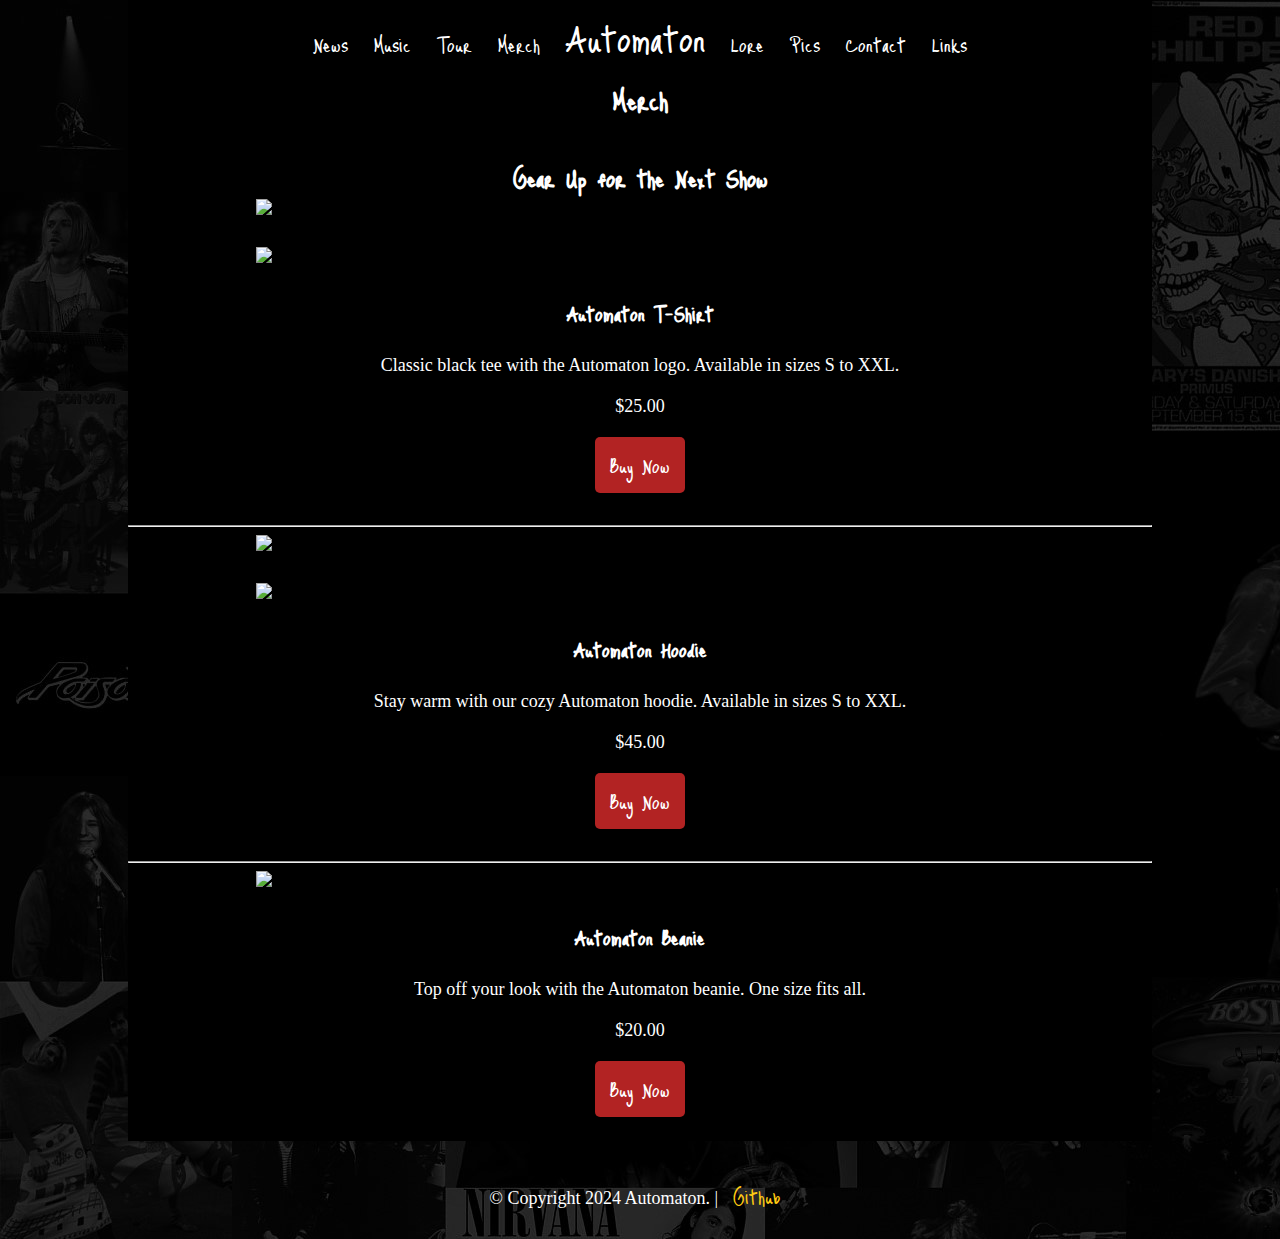
==== merch.html @ b4388c6e "merch update" ====
<!DOCTYPE html>
<html lang="en">
<head>
  <meta charset="utf-8">
  <title>Automaton</title>
  <link href="main.css" rel="stylesheet" />
  <link rel="icon" type="Automaton (1).ico" href="Automaton (1).ico">
</head>
<body>
 <header>
 <nav>
    <div class="container" style="width:80%">
        <a href="news.html" target="_self">News</a>
        <a href="music.html" target="_self">Music</a>
        <a href="tour.html" target="_self">Tour</a>
        <a href="merch.html" target="_self">Merch</a>
        <a href="home.html" target="_self">Automaton</a>
        <a href="lore.html" target="_self">Lore</a>
        <a href="pics.html" target="_self">Pics</a>
        <a href="contact.html" target="_self">Contact</a>
        <a href="links.html" target="_self">Links</a>
        <h1>Merch</h1>
        <h2>Gear Up for the Next Show</h2>
    
        <div class="merch-container">
            
            <!-- T-Shirts Section -->
            <div class="item">
                <img src="images/whiteshirt.png" alt="Automaton T-Shirt">
                <br>
                <img src="images/blackshirt.png" alt="Automaton T-Shirt">
                <h3>Automaton T-Shirt</h3>
                <p>Classic black tee with the Automaton logo. Available in sizes S to XXL.</p>
                <p>$25.00</p>
                <a href="https://buyshirt.com" class="buy-button">Buy Now</a>
            </div>
            <br>
            <hr>
            <!-- Hoodies Section -->
            <div class="item">
                <img src="images/whitehoodie.png" alt="Automaton Hoodie">
                <br>
                <img src="images/blackhoodie.png" alt="Automaton Hoodie">
                <h3>Automaton Hoodie</h3>
                <p>Stay warm with our cozy Automaton hoodie. Available in sizes S to XXL.</p>
                <p>$45.00</p>
                <a href="https://buyhoodie.com" class="buy-button">Buy Now</a>
            </div>
            <br>
            <hr>
            <!-- Beanies Section -->
            <div class="item">
                <img src="images/beanie.png" alt="Automaton Beanie">
                <h3>Automaton Beanie</h3>
                <p>Top off your look with the Automaton beanie. One size fits all.</p>
                <p>$20.00</p>
                <a href="https://buybeanie.com" class="buy-button">Buy Now</a>
            </div>
            <br>
          
            </div>
    
        </div>
      </div>
 </nav>
 <h1></h1>
 </header>
 <main>
 </main>
 <footer>
    <p>&copy; Copyright 2024 Automaton. |  <a href="https://github.com/Gonz221978" target="self">Github</a></p>
 </footer>
</body>
</html>
---- main.css ----
/* Note: CSS are applied from top to bottom. Last rule wins. #/
/* Method 1: External CSS Part 3 */
@font-face {
    font-family: 'Just Me Again Down Here';
    src: url(font/JustMeAgainDownHere-Regular.ttf);
}

@font-face {
    font-family: 'Roboto';
    src: url(font/Roboto-Thin.ttf);
}

.external-css{
    color: #ffffff; /* Teal text color */
    background-color: #000000; /* Dark teal background color */
}

/* Resetting some default styles using multiple selectors separated by commas */
body, h1, h2, p, ul, lu, a{
    margin: 0; /* Removing the default margin */
    padding: 0; /* Removing the default padding */
    font-family: Just Me Again Down Here; /* Setting the default font */
}

.Container{
    position: relative;
    text-align: center;
    color: #000000;
}


a {
    font-size: 24px;

}

a[href="home.html"] {
    font-size: 44px;
}

img{display: block;
    margin-left: auto;
    margin-right: auto;
    height: 100%;
    width: 75%;
}

/* HTML element selector */
body{
    background-color: #000000; /*Dark teal body background color */
}

h1{
    color: #ffffff; /* Teal text colors*/
    font-size: 2em; /* 2x the default font size */
    margin-bottom: 1em; /* Adding some space below the heading */
}

h2{
    font-size: 1.8em; /* 1.5x the default font size */
    color: #ffffff; /* Dark teal text color */
}

h3{
    font-size: 1.5em; /* 1.5x the default font size */
    color: #ffffff; /* Dark teal text color */
}

/* Styling the paragraph */
p{
    font-size: 18px; /* 16px is the default font size */
    color: #ffffff; /* Grayish-blue */
    margin-bottom: 12px; /* Adding some space below the paragraph */
    font-family: Roboto;
    margin: 20px;
}

/* Styling the link within the paragraph */
p a{
    color: #ffcb12; /* Gold accent */
    text-decoration: none; /* Removing the underline */
}

/* Styling the unordered list */
ul{
    list-style-type: none; /* Removing the bullet points */
    margin-left: 20px; /* Indenting the list */
    margin-bottom: 12px; /* Adding some space below the list */
}

ul li{
    margin-bottom: 5px; /*Adding some space below each list item */
    color: #7f8c8d; /* Grayish-blue text color */
}

/* Styling the unordered list within a div */
div ul{
    list-style-type: square; /* Adding the bullet points back */
}

/* General styling using a class */
.feature-card {
    border: 2px solid #7f8c8d; /* Grayish-blue */
    padding: 20px; /* Adding some space inside the card */
    margin: 20px; /* Adding some space outside the card */
    background-color: #f9f9f9; /* Light gray */
}

/* Styling h3 within a class */
.feature-card h3{
    font-size: 20px; /* 20px is the default font size */
    margin-bottom: 10px; /*  */
    color: #2c3e50; /* Deep blue text color */
}

/* Styling p within a class */
.feature-card p{
    margin-bottom: 10px; /* Adding some space below the paragraph */
    color: #7f8c8d; /* Grayish-blue text color */
}


table {
    width: 100%;
    margin: 20px auto;
    border-collapse: collapse;
}
th, td {
    padding: 15px;
    text-align: center;
    border-bottom: 2px solid #b22323;
}
th {
    background-color: #111;
    color: #ffffff;
}
td {
    background-color: #111;
}
audio {
    width: 100%;
    margin-top: 10px;
}
.album-cover {
    width: 100px;
}

div tr{
    font-size: 18px; /* 16px is the default font size */
    color: #ffffff; /* Grayish-blue */
    margin-bottom: 12px; /* Adding some space below the paragraph */
    font-family: Roboto;
    margin: 20px;
}

/* Specific styling using an ID */
#special-feature{
    background-color: #fde3a7; /* Light gold background color */
    border-color: #f39c12; /* Gold border color */
    box-shadow: 0 0px 0px rgba(0, 0, 0, 0.1); /* Adding a shadow */
}

/* Styling the link in its normal state */
a{
    display: inline-block; /* Making the link a block element */
    color: #ffffff; /* Bright blue text color */
    text-decoration: none; /* Removing the underline */
    padding: 5px 10px; /* Adding some space inside the link */
    border: 0px solid #000000; /* Bright blue border color */
    transition: all 0.3s ease; /* Adding a transition */
}

/* Conditional styling for the hover state */
a:hover{
    background-color: #000000; /* Bright blue background color */
    color: white; /* White text color */
}

/* Styling the button */
button{
    padding: 0px 0px; /* Adding some space inside the button */
    border: none; /* Removing the border */
    background-color: #ecf0f1; /* Light gray background color */
    cursor: pointer; /* Changing the cursor to a pointer */
    transition: all 0.3s ease; /* Adding a transition */
}

/* Conditional Styling fot the hover state */
button:hover{
    background-color: red; /* Red background color */
}

a:hover {
    text-decoration: underline;
}
.buy-button {
    background-color: #b22323;
    color: #fff;
    padding: 10px 15px;
    border: none;
    border-radius: 5px;
    cursor: pointer;
}
.buy-button:hover {
    background-color: #b22323;
}
 
html, body {
    padding: 0;
    margin: 0;
}

body {
    background: url(images/il_fullxfull.3220379112_2ol3.jpg);
    position:relative; text-align: center;
}

.container {
    background: rgb(0, 0, 0);
    width: 400px; /* adjust this to the proper width */
    margin: 0 auto;
}

img[src=images/whiteshirt.png]{
    style: width="20%"
}
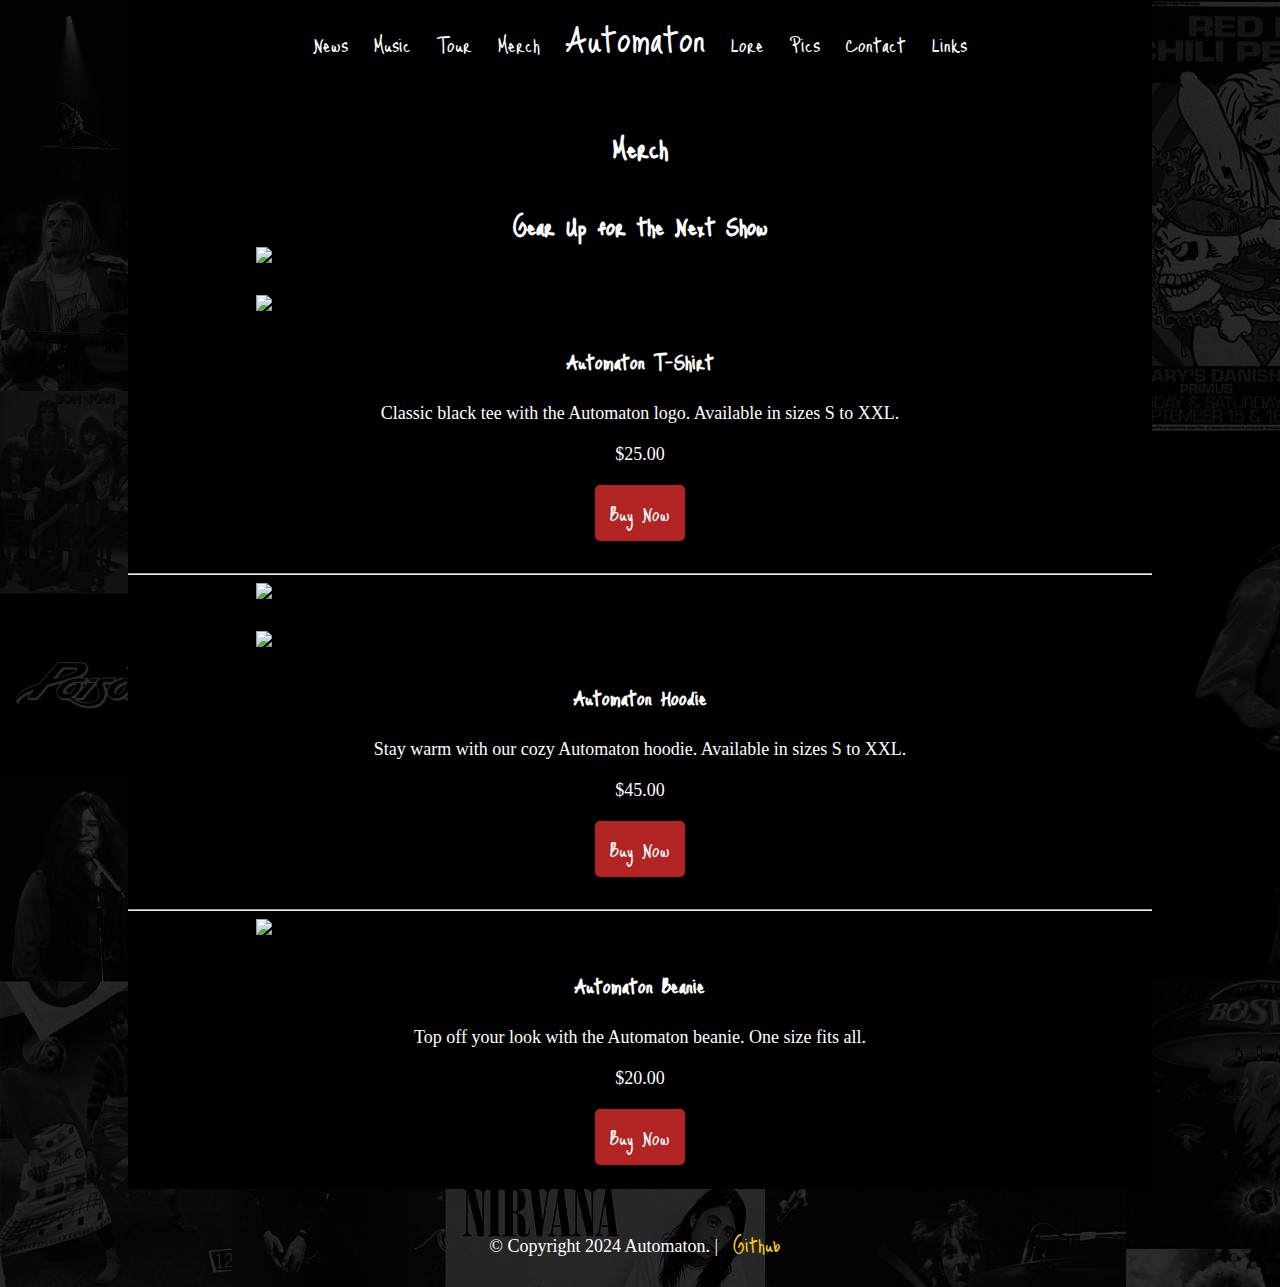
==== commit 4130f042: "news page" ====
--- a/merch.html
+++ b/merch.html
@@ -19,6 +19,10 @@
         <a href="pics.html" target="_self">Pics</a>
         <a href="contact.html" target="_self">Contact</a>
         <a href="links.html" target="_self">Links</a>
+        <br>
+        <br>
+        <br>
+        
         <h1>Merch</h1>
         <h2>Gear Up for the Next Show</h2>
     
--- a/main.css
+++ b/main.css
@@ -224,3 +224,8 @@
 img[src=images/whiteshirt.png]{
     style: width="20%"
 }
+
+small{
+    color: #ffffff;
+    font-size: 15px;
+}